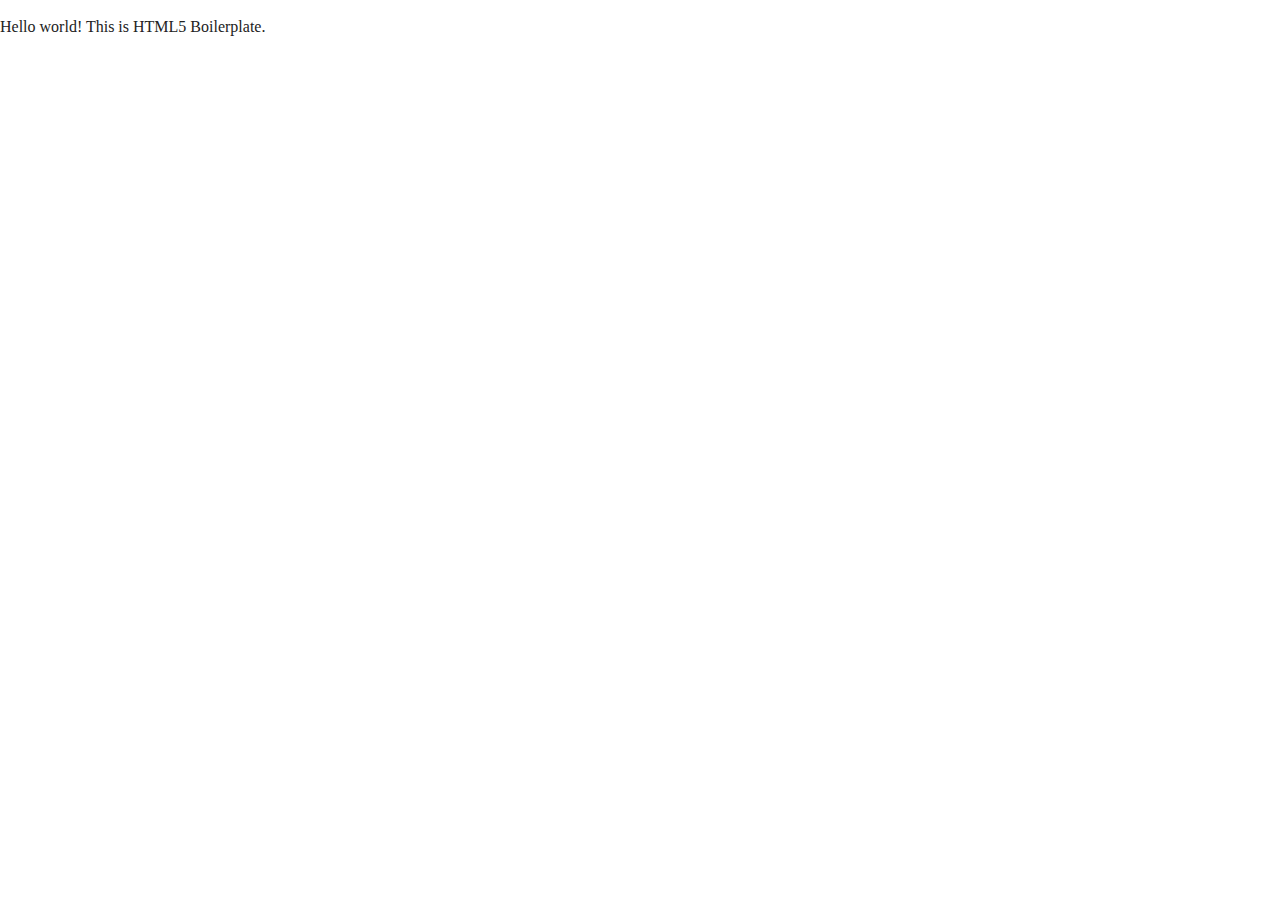
==== about/index.html @ 5e9474f8 "added index.html" ====
<!doctype html>
<html class="no-js" lang="">

<head>
  <meta charset="utf-8">
  <title></title>
  <meta name="description" content="">
  <meta name="viewport" content="width=device-width, initial-scale=1">

  <meta property="og:title" content="">
  <meta property="og:type" content="">
  <meta property="og:url" content="">
  <meta property="og:image" content="">

  <link rel="manifest" href="../site.webmanifest">
  <link rel="apple-touch-icon" href="../icon.png">
  <!-- Place favicon.ico in the root directory -->

  <link rel="stylesheet" href="../css/normalize.css">
  <link rel="stylesheet" href="../css/main.css">

  <meta name="theme-color" content="#fafafa">
</head>

<body>

  <!-- Add your site or application content here -->
  <p>Hello world! This is HTML5 Boilerplate.</p>
  <script src="../js/vendor/modernizr-3.11.2.min.js"></script>
  <script src="../js/plugins.js"></script>
  <script src="../js/main.js"></script>

  <!-- Google Analytics: change UA-XXXXX-Y to be your site's ID. -->
  <script>
    window.ga = function () { ga.q.push(arguments) }; ga.q = []; ga.l = +new Date;
    ga('create', 'UA-XXXXX-Y', 'auto'); ga('set', 'anonymizeIp', true); ga('set', 'transport', 'beacon'); ga('send', 'pageview')
  </script>
  <script src="https://www.google-analytics.com/analytics.js" async></script>
</body>

</html>
---- css/main.css ----
/*! HTML5 Boilerplate v8.0.0 | MIT License | https://html5boilerplate.com/ */

/* main.css 2.1.0 | MIT License | https://github.com/h5bp/main.css#readme */
/*
 * What follows is the result of much research on cross-browser styling.
 * Credit left inline and big thanks to Nicolas Gallagher, Jonathan Neal,
 * Kroc Camen, and the H5BP dev community and team.
 */

/* ==========================================================================
   Base styles: opinionated defaults
   ========================================================================== */

html {
  color: #222;
  font-size: 1em;
  line-height: 1.4;
}

/*
 * Remove text-shadow in selection highlight:
 * https://twitter.com/miketaylr/status/12228805301
 *
 * Vendor-prefixed and regular ::selection selectors cannot be combined:
 * https://stackoverflow.com/a/16982510/7133471
 *
 * Customize the background color to match your design.
 */

::-moz-selection {
  background: #b3d4fc;
  text-shadow: none;
}

::selection {
  background: #b3d4fc;
  text-shadow: none;
}

/*
 * A better looking default horizontal rule
 */

hr {
  display: block;
  height: 1px;
  border: 0;
  border-top: 1px solid #ccc;
  margin: 1em 0;
  padding: 0;
}

/*
 * Remove the gap between audio, canvas, iframes,
 * images, videos and the bottom of their containers:
 * https://github.com/h5bp/html5-boilerplate/issues/440
 */

audio,
canvas,
iframe,
img,
svg,
video {
  vertical-align: middle;
}

/*
 * Remove default fieldset styles.
 */

fieldset {
  border: 0;
  margin: 0;
  padding: 0;
}

/*
 * Allow only vertical resizing of textareas.
 */

textarea {
  resize: vertical;
}

/* ==========================================================================
   Author's custom styles
   ========================================================================== */

/* ==========================================================================
   Helper classes
   ========================================================================== */

/*
 * Hide visually and from screen readers
 */

.hidden,
[hidden] {
  display: none !important;
}

/*
 * Hide only visually, but have it available for screen readers:
 * https://snook.ca/archives/html_and_css/hiding-content-for-accessibility
 *
 * 1. For long content, line feeds are not interpreted as spaces and small width
 *    causes content to wrap 1 word per line:
 *    https://medium.com/@jessebeach/beware-smushed-off-screen-accessible-text-5952a4c2cbfe
 */

.sr-only {
  border: 0;
  clip: rect(0, 0, 0, 0);
  height: 1px;
  margin: -1px;
  overflow: hidden;
  padding: 0;
  position: absolute;
  white-space: nowrap;
  width: 1px;
  /* 1 */
}

/*
 * Extends the .sr-only class to allow the element
 * to be focusable when navigated to via the keyboard:
 * https://www.drupal.org/node/897638
 */

.sr-only.focusable:active,
.sr-only.focusable:focus {
  clip: auto;
  height: auto;
  margin: 0;
  overflow: visible;
  position: static;
  white-space: inherit;
  width: auto;
}

/*
 * Hide visually and from screen readers, but maintain layout
 */

.invisible {
  visibility: hidden;
}

/*
 * Clearfix: contain floats
 *
 * For modern browsers
 * 1. The space content is one way to avoid an Opera bug when the
 *    `contenteditable` attribute is included anywhere else in the document.
 *    Otherwise it causes space to appear at the top and bottom of elements
 *    that receive the `clearfix` class.
 * 2. The use of `table` rather than `block` is only necessary if using
 *    `:before` to contain the top-margins of child elements.
 */

.clearfix::before,
.clearfix::after {
  content: " ";
  display: table;
}

.clearfix::after {
  clear: both;
}

/* ==========================================================================
   EXAMPLE Media Queries for Responsive Design.
   These examples override the primary ('mobile first') styles.
   Modify as content requires.
   ========================================================================== */

@media only screen and (min-width: 35em) {
  /* Style adjustments for viewports that meet the condition */
}

@media print,
  (-webkit-min-device-pixel-ratio: 1.25),
  (min-resolution: 1.25dppx),
  (min-resolution: 120dpi) {
  /* Style adjustments for high resolution devices */
}

/* ==========================================================================
   Print styles.
   Inlined to avoid the additional HTTP request:
   https://www.phpied.com/delay-loading-your-print-css/
   ========================================================================== */

@media print {
  *,
  *::before,
  *::after {
    background: #fff !important;
    color: #000 !important;
    /* Black prints faster */
    box-shadow: none !important;
    text-shadow: none !important;
  }

  a,
  a:visited {
    text-decoration: underline;
  }

  a[href]::after {
    content: " (" attr(href) ")";
  }

  abbr[title]::after {
    content: " (" attr(title) ")";
  }

  /*
   * Don't show links that are fragment identifiers,
   * or use the `javascript:` pseudo protocol
   */
  a[href^="#"]::after,
  a[href^="javascript:"]::after {
    content: "";
  }

  pre {
    white-space: pre-wrap !important;
  }

  pre,
  blockquote {
    border: 1px solid #999;
    page-break-inside: avoid;
  }

  /*
   * Printing Tables:
   * https://web.archive.org/web/20180815150934/http://css-discuss.incutio.com/wiki/Printing_Tables
   */
  thead {
    display: table-header-group;
  }

  tr,
  img {
    page-break-inside: avoid;
  }

  p,
  h2,
  h3 {
    orphans: 3;
    widows: 3;
  }

  h2,
  h3 {
    page-break-after: avoid;
  }
}
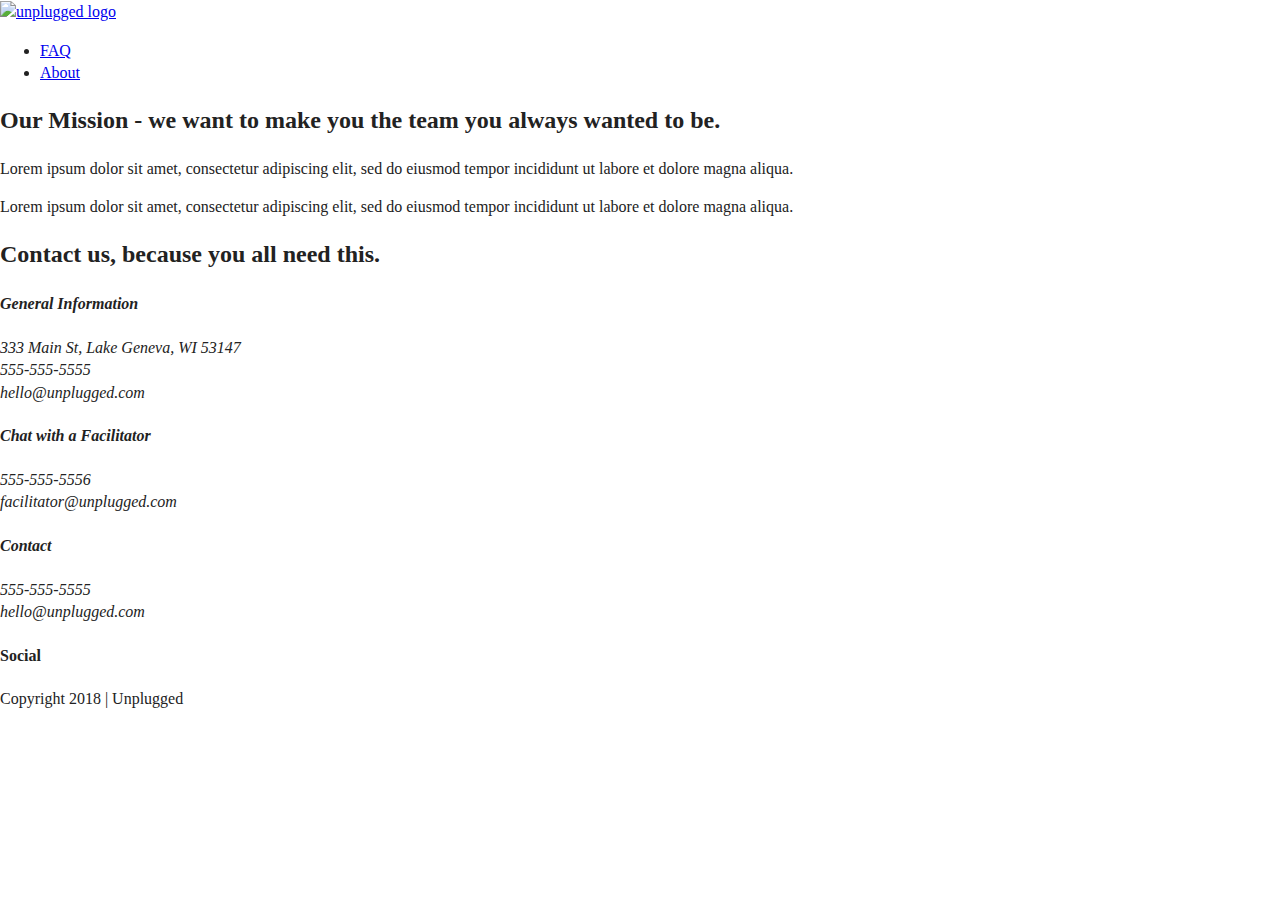
==== commit 93b60382: "added faq" ====
--- a/about/index.html
+++ b/about/index.html
@@ -3,7 +3,7 @@
 
 <head>
   <meta charset="utf-8">
-  <title></title>
+  <title>About</title>
   <meta name="description" content="">
   <meta name="viewport" content="width=device-width, initial-scale=1">
 
@@ -23,9 +23,95 @@
 </head>
 
 <body>
+  <header>
+    <div class="content-wrapper">
+      <a href="../index.html"><img src="" alt="unplugged logo"></a>
+      <div class="header-divider"></div>
+      <nav>
+        <ul>
+          <li><a href="../faq/index.html" target="_blank">FAQ</a></li>
+          <li><a href="index.html" target="_blank">About</a></li>
+        </ul>
+      </nav>
+    </div>
+  </header>
 
-  <!-- Add your site or application content here -->
-  <p>Hello world! This is HTML5 Boilerplate.</p>
+  <main>
+    <section class="mission">
+      <div class="content-wrapper">
+        <h2>Our Mission - we want to make you the team you always wanted to be.</h2>
+        <div class="mission-content">
+          <p>Lorem ipsum dolor sit amet, consectetur adipiscing elit, sed do eiusmod tempor incididunt ut labore et dolore magna aliqua.</p>
+          <p>Lorem ipsum dolor sit amet, consectetur adipiscing elit, sed do eiusmod tempor incididunt ut labore et dolore magna aliqua.</p>
+        </div>
+      </div>
+    </section>
+
+    <section class="map">
+      <figure>
+      </figure>
+    </section>
+
+    <section class="contact-section">
+      <div class="content-wrapper">
+        <h2>Contact us, because you all need this.</h2>
+        <address class="contact-content">
+          <div>
+            <h4>General Information</h4>
+            <p>
+              333 Main St, Lake Geneva, WI 53147<br>
+              555-555-5555<br>
+              hello@unplugged.com
+            </p>
+          </div>
+          <div>
+            <h4>Chat with a Facilitator</h4>
+            <p>
+              555-555-5556<br>
+              facilitator@unplugged.com
+            </p>
+          </div>
+        </address>
+      </div>
+    </section>
+  </main>
+
+
+
+  <footer>
+    <div class="content-wrapper">
+      <div class="footer-content">
+        <address class="contact">
+          <h4>Contact</h4>
+          <p>555-555-5555<br>
+          hello@unplugged.com</p>
+        </address>
+        <div class="social">
+          <h4>Social</h4>
+          <div class="social-icons">
+             <p>
+              <a href="https://www.facebook.com/Skillcrush/" target="_blank"></a>
+            </p>
+            <p>
+              <a href="https://twitter.com/Skillcrush" target="_blank"></a>
+            </p>
+            <p>
+              <a href="https://www.instagram.com/skillcrush/" target="_blank"></a>
+            </p>
+          </div>
+        </div>
+      </div>
+    </div>
+
+    <div class="copyright">
+      <p>Copyright 2018 | Unplugged</p>
+    </div>
+  </footer>
+
+
+
+
+
   <script src="../js/vendor/modernizr-3.11.2.min.js"></script>
   <script src="../js/plugins.js"></script>
   <script src="../js/main.js"></script>
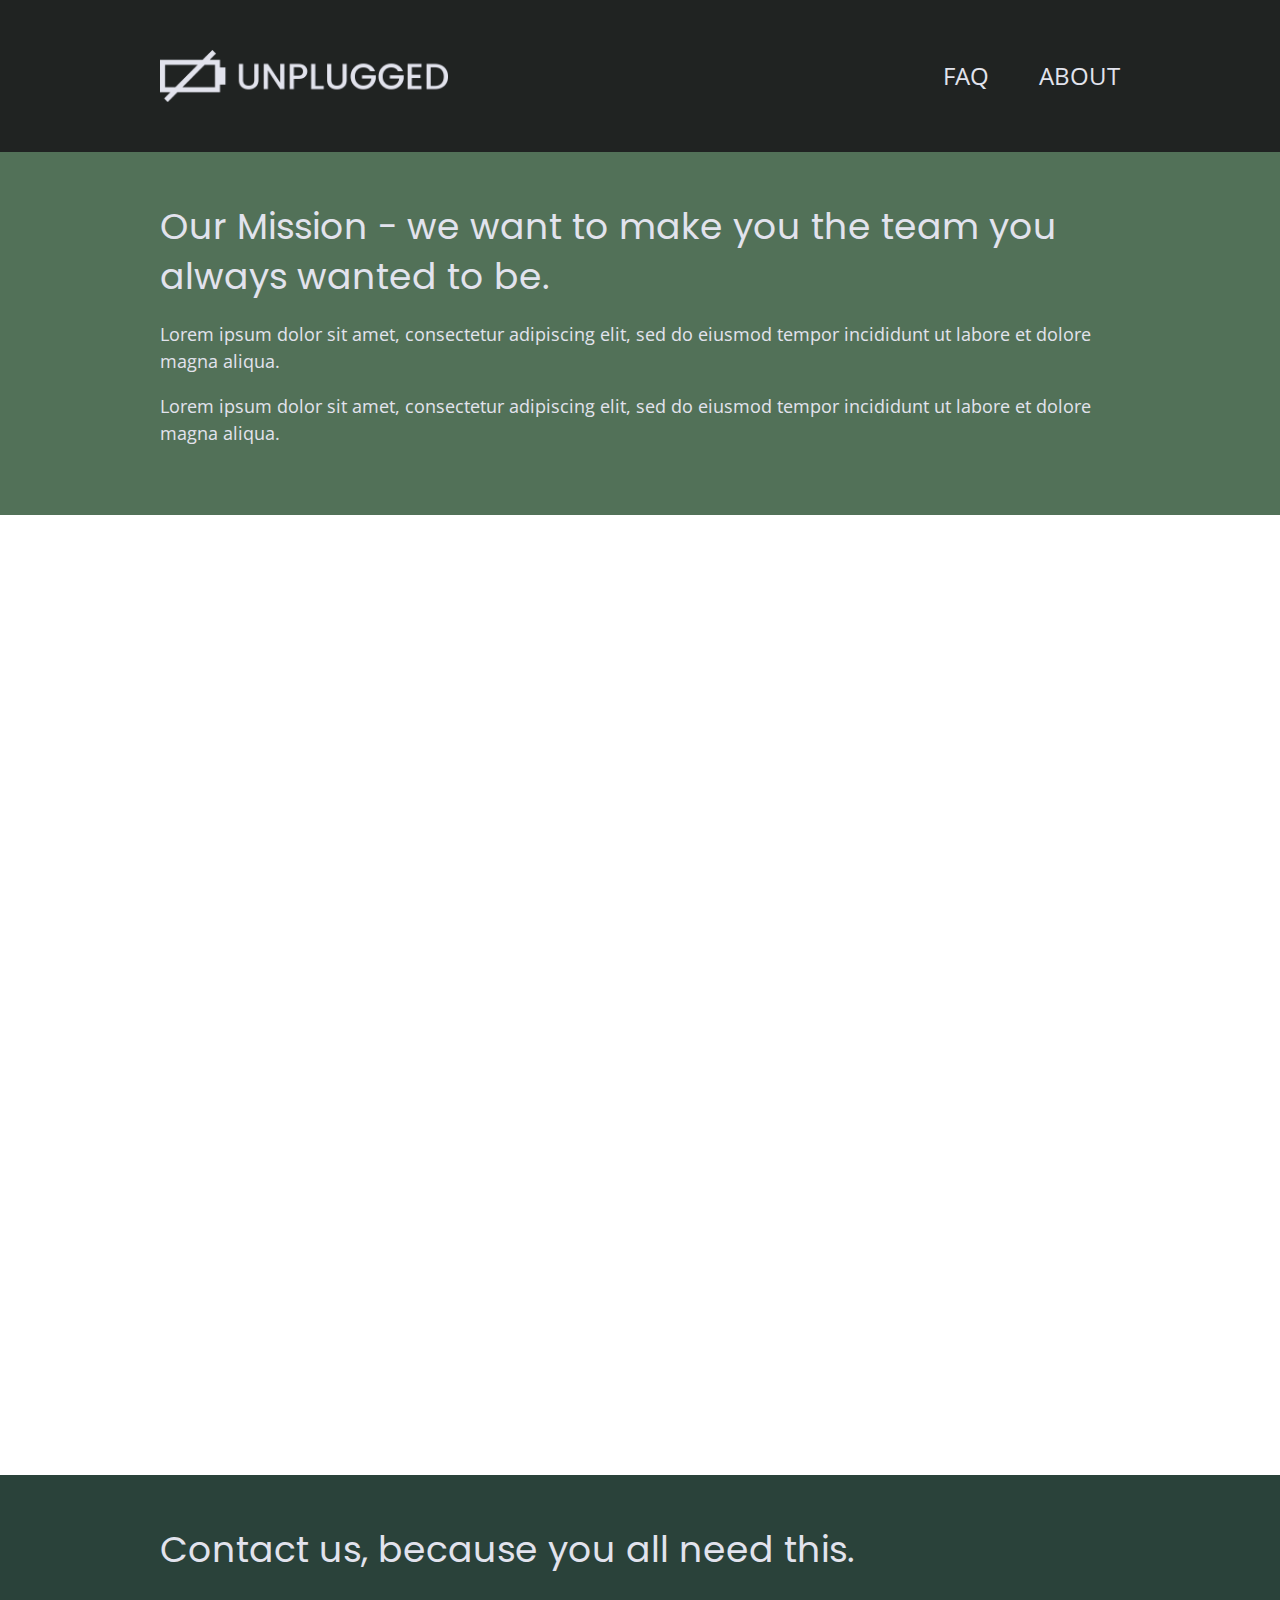
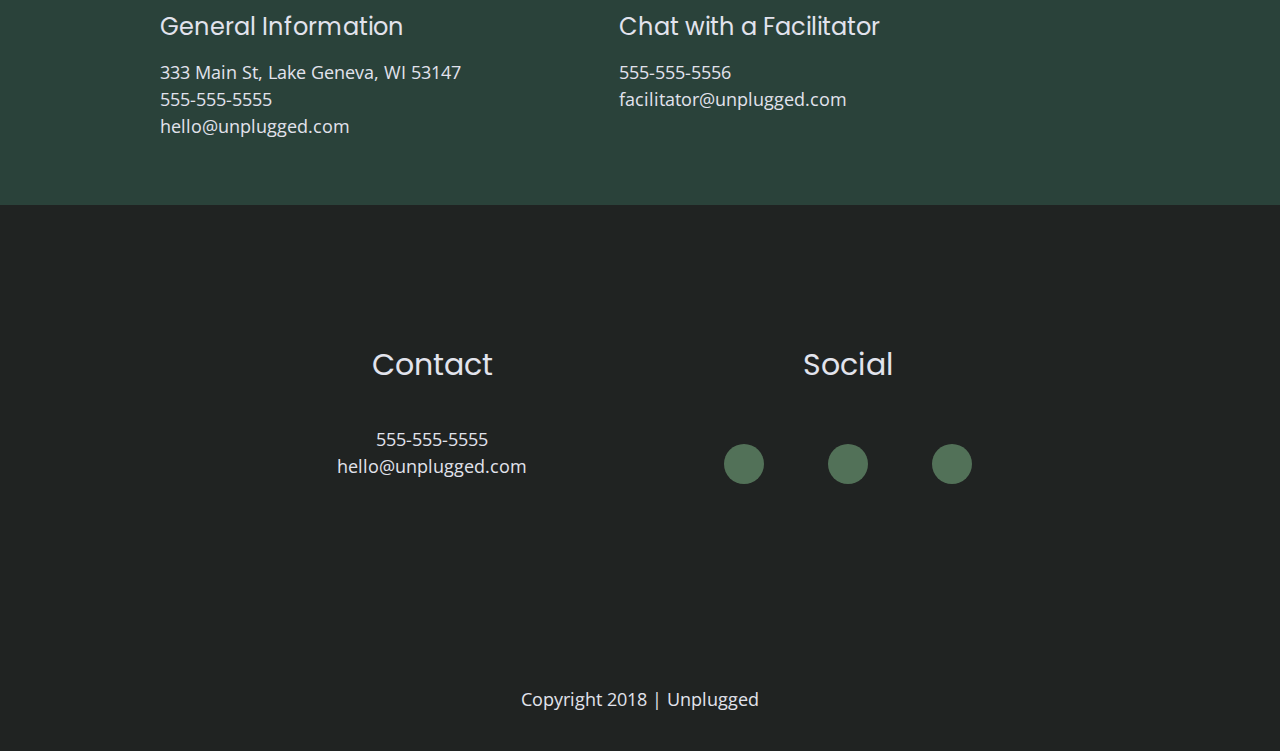
==== commit 5d0f021a: "responsive css" ====
--- a/about/index.html
+++ b/about/index.html
@@ -12,6 +12,12 @@
   <meta property="og:url" content="">
   <meta property="og:image" content="">
 
+  <!-- Google Fonts -->
+  <link href="https://fonts.googleapis.com/css?family=Open+Sans:400,700|Poppins:500,700" rel="stylesheet">
+
+  <!-- FontAwesome CDN version 5.5 -->
+  <link rel="stylesheet" href="https://use.fontawesome.com/releases/v5.5.0/css/all.css" integrity="sha384-B4dIYHKNBt8Bc12p+WXckhzcICo0wtJAoU8YZTY5qE0Id1GSseTk6S+L3BlXeVIU" crossorigin="anonymous">
+
   <link rel="manifest" href="../site.webmanifest">
   <link rel="apple-touch-icon" href="../icon.png">
   <!-- Place favicon.ico in the root directory -->
@@ -25,7 +31,7 @@
 <body>
   <header>
     <div class="content-wrapper">
-      <a href="../index.html"><img src="" alt="unplugged logo"></a>
+      <a href="../index.html"><img src="../Assets/unpluggedlogo.png" alt="unplugged logo"></a>
       <div class="header-divider"></div>
       <nav>
         <ul>
@@ -49,6 +55,7 @@
 
     <section class="map">
       <figure>
+        <iframe src="https://www.google.com/maps/embed?pb=!1m18!1m12!1m3!1d6164.4012887246645!2d-77.42605629844475!3d39.419587071894085!2m3!1f0!2f0!3f0!3m2!1i1024!2i768!4f13.1!3m3!1m2!1s0x89c9daff142916c9%3A0x2f6a76a4f61612f5!2sHodson%20Science%20%26%20Technology%20Center!5e0!3m2!1sen!2sus!4v1594420808655!5m2!1sen!2sus" width="600" height="450" frameborder="0" style="border:0;" allowfullscreen="" aria-hidden="false" tabindex="0"></iframe>
       </figure>
     </section>
 
@@ -90,13 +97,13 @@
           <h4>Social</h4>
           <div class="social-icons">
              <p>
-              <a href="https://www.facebook.com/Skillcrush/" target="_blank"></a>
+              <a href="https://www.facebook.com/Skillcrush/" target="_blank"><i class="fab fa-facebook"></i></a>
             </p>
             <p>
-              <a href="https://twitter.com/Skillcrush" target="_blank"></a>
+              <a href="https://twitter.com/Skillcrush" target="_blank"><i class="fab fa-twitter"></i></a>
             </p>
             <p>
-              <a href="https://www.instagram.com/skillcrush/" target="_blank"></a>
+              <a href="https://www.instagram.com/skillcrush/" target="_blank"><i class="fab fa-instagram"></i></a>
             </p>
           </div>
         </div>
--- a/css/main.css
+++ b/css/main.css
@@ -86,6 +86,328 @@
 /* ==========================================================================
    Author's custom styles
    ========================================================================== */
+
+/* General Styles */
+
+html {
+  font-size: 16px;
+}
+
+body {
+  font-family: 'Open Sans', sans-serif;
+  font-size: 1em;
+  color: #e2e3ed;
+  text-align: left;
+}
+
+ul, ol {
+  list-style-type: none;
+  margin: 0;
+  padding: 0;
+}
+
+a {
+  color: #e2e3ed;
+  text-decoration: none;
+}
+
+h1 {
+  font-family: 'Poppins', sans-serif;
+  font-size: 3em;
+  font-weight: normal;
+  margin-left: 20px;
+}
+
+h2 {
+  font-family: 'Poppins', sans-serif;
+  font-weight: normal;
+  font-size: 2.45em;
+}
+
+h3, h4 {
+  font-family: 'Poppins', sans-serif;
+  font-weight: normal;
+  font-size: 1.5em;
+}
+
+p {
+  font-size: 1.2em;
+  line-height: 1.5em;
+}
+
+img {
+  width: 100%;
+}
+
+figure {
+  margin: 0;
+}
+
+address {
+  font-style: normal;
+}
+
+.content-wrapper {
+  width: 90%;
+  margin: 50px 0;
+}
+
+
+
+/*Header and Footer styles */
+header, footer {
+  display: flex;
+  justify-content: center;
+  align-items: center;
+  flex-flow: row wrap;
+}
+
+/* Header Styles */
+header {
+  background: #202322;
+}
+
+.header-divider {
+  background: #3a3a3a; 
+  height: 1px;
+  width: 100%;
+  margin: 10px 0 20px 0;
+}
+
+header .content-wrapper {
+  display: flex;
+  justify-content: center;
+  align-items: center;
+  flex-flow: row wrap;
+} 
+
+header a {
+  width: 67%;
+}
+
+header nav {
+  width: 60%;
+  display: flex;
+  justify-content: space-around;
+  align-items: center;
+  flex-flow: row wrap;
+}
+
+header nav ul {
+  width: 100%;
+  display: flex;
+  justify-content: space-around;
+  text-transform: uppercase;
+  font-size: 1.5em;
+}
+/* -------------- Mobile Styles - Homepage --------------- */
+
+/* Hero Area */
+
+.hero-area{
+  display: flex;
+  justify-content: center;
+  background: url(../img/girl-woods.jpg) center no-repeat #333;
+  background-size: cover;
+  height: 500px;
+}
+
+/* Aside */ 
+
+aside {
+  display: flex;
+  justify-content: center;
+  background: #527158;
+}
+
+aside .form {
+  margin-top: 30px;
+}
+
+input[type=text] {
+  box-sizing: border-box;
+  width: 100%;
+  color: #2a423a;
+  font-style: italic;
+  padding: 1em;
+}
+
+input[type=button] {
+  box-sizing: border-box;
+  width: 100%;
+  color: #e2e3ed;
+  border: none;
+  font-family: 'Poppins', sans-serif;
+  font-size: 1.5em;
+  text-transform: uppercase;
+  background-color: #2a423a;
+  margin-top: 20px;
+  padding: 20px 0;
+}
+/* Features */
+
+.features {
+  background: url(../img/features-img.jpg) center no-repeat #333;
+  background-size: cover;
+  display: flex;
+  justify-content: center;
+  align-items: center;
+  flex-flow: row wrap;
+}
+
+.features .features-items {
+  margin: 0 auto;
+  display: flex;
+  justify-content: center;
+  align-items: center;
+  flex-flow: row wrap;
+}
+
+.features article {
+  width: 60%;
+  margin: 30px 0;
+}
+
+.features p {
+  text-align: center;
+}
+
+.features i {
+  font-size: 3.75em;
+  margin-bottom: 40px;
+}
+
+
+/* Reviews */
+.reviews {
+  display: flex;
+  justify-content: center;
+  flex-flow: row wrap;
+  background: #2a4238;
+}
+
+.reviews h3 {
+  width: 55%;
+}
+
+/* Mission */
+.mission {
+  background-color: #527158;
+  display: flex;
+  justify-content: center;
+  align-items: center;
+  flex-flow: row wrap;
+}
+
+.mission h2 {
+  margin: 0;
+}
+
+.contact-section {
+  background: #2a423a;
+  display: flex;
+  justify-content: center;
+  align-items: center;
+  flex-flow: row wrap;
+}
+
+.contact-section h2 {
+  margin: 0;
+}
+
+.contact-section h4 {
+  margin: 0;
+}
+
+.contact-section p {
+  margin: 15px 0;
+}
+
+.map {
+  position: relative;
+  padding-bottom: 75%;
+  height: 0;
+  overflow: hidden;
+}
+
+.map iframe {
+  position: absolute;
+  top: 0;
+  left: 0;
+  width: 100%;
+  height: 100%
+}
+
+/* FAQ */
+.faq {
+  background-color: #527158;
+  display: flex;
+  justify-content: center;
+  align-items: center;
+  flex-flow: row wrap;
+}
+
+.faq .content-wrapper {
+  margin: 50px 0;
+}
+
+.faq h2 {
+  margin-bottom: 50px;
+}
+
+.faq h4 {
+  margin: 50px 0 15px 0;
+}
+
+.faq p {
+  margin: 0;
+}
+
+/* Footer Styles */
+footer {
+  display: flex;
+  text-align: center;
+  flex-direction: column;
+  background: #202322;
+}
+
+footer .content-wrapper {
+  width: 55%;
+  margin: 50px 0;
+}
+
+footer .contact {
+  margin-bottom: 50px;
+}
+
+footer .social-icons {
+  display: flex;
+  justify-content: space-around;
+  align-items: center;
+}
+
+footer .social-icons p {
+  display: flex;
+  justify-content: center;
+  align-items: center;
+  background: #527158;
+  border-radius: 50%;
+  width: 40px;
+  height: 40px;
+}
+
+footer .social-icons p i {
+  font-size: 1.3125em;
+}
+
+footer .copyright {
+  margin: 20px 0;
+}
+
+
+
+
+
 
 /* ==========================================================================
    Helper classes
@@ -175,10 +497,143 @@
    Modify as content requires.
    ========================================================================== */
 
-@media only screen and (min-width: 35em) {
-  /* Style adjustments for viewports that meet the condition */
-}
-
+@media only screen and (min-width: 768px) {
+  /* Tablet Styles */
+
+  /* Header Styles */
+  .header-divider {
+    display: none;
+  }
+
+  header .content-wrapper {
+    justify-content: space-between;
+  }
+
+  header a {
+    width: 30%;
+  }
+
+  header nav ul {
+    justify-content: flex-end;
+  }
+
+  header nav ul li {
+    margin-left: 50px;
+  }
+
+  /* Aside Styles */
+  aside .content-wrapper {
+    display: flex;
+    justify-content: space-between;
+  }
+
+  aside .form-description, aside .form {
+    width: 40%;
+    margin: 0;
+  }
+
+  /* Features */
+  .features .features-items {
+    justify-content: space-between;
+  }
+  .features article {
+    width: 40%;
+    margin: 30px 0;
+  }
+
+  .features p {
+    width: 60%;
+    margin: auto;
+  }
+
+  /* Reviews */
+  .reviews h2 {
+    width: 60%;
+  }
+
+  .reviews article {
+    display: flex;
+    justify-content: space-between;
+  }
+
+  .reviews article figure, .reviews article div {
+    width: 49%;
+  }
+
+  .reviews h3 {
+    font-size: 2em;
+    margin: 0;
+  }
+
+  /* Footer */
+  footer .content-wrapper {
+    width: 65%;
+    margin: 100px 0;
+  }
+
+  footer .footer-content {
+    display: flex;
+    justify-content: space-between;
+  }
+
+  footer .contact, footer .social {
+    width: 50%;
+  }
+
+  footer .social-icons {
+    width: 75%;
+    margin: auto;
+  }
+
+
+
+}
+
+@media only screen and (min-width: 1200px) {
+  /* Desktop Styles */
+
+  h2 {
+    font-size: 2.25em;
+  }
+
+  h3 {
+    font-size: 1.875em;
+  }
+
+  p {
+    font-size: 1.125em;
+  }
+
+  .content-wrapper {
+    max-width: 960px;
+  }
+
+  .hero-area h1 {
+    font-size: 3.75em;
+  }
+  /* Features */
+  .features article {
+    flex-basis: 33%;
+  }
+
+  /* Reviews */
+  .reviews h3 {
+    width: 67%;
+  } 
+
+  /* Contact */
+  .contact-content {
+    margin-top: 35px;
+    width: 75%;
+    display: flex;
+    justify-content: space-between;
+  }
+
+  /* Footer */
+  footer h4 {
+    font-size: 1.875em;
+  }
+}
 @media print,
   (-webkit-min-device-pixel-ratio: 1.25),
   (min-resolution: 1.25dppx),
